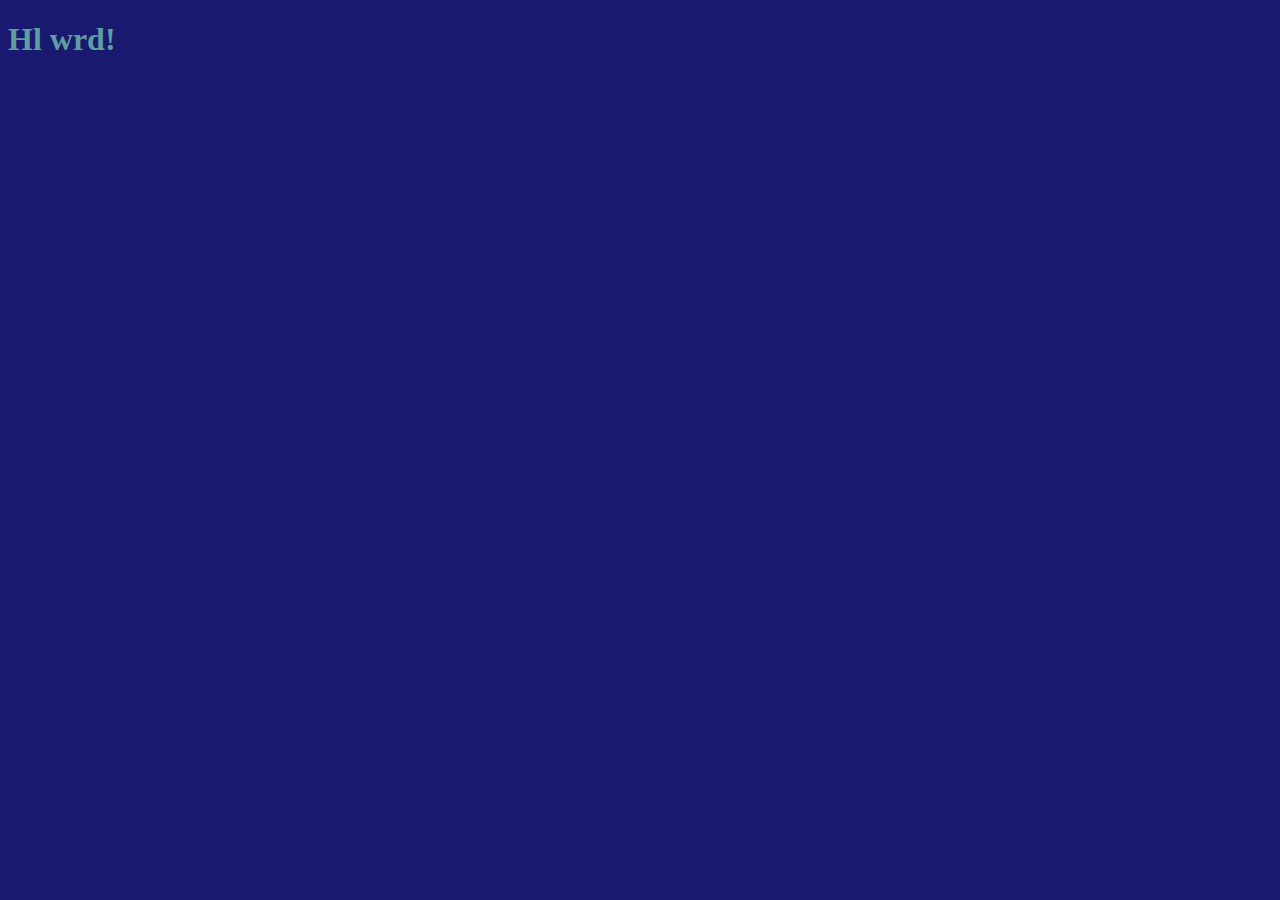
==== index.html @ bc98f0c7 "fst commit" ====
<!doctype html>
<html lang="en">
<head>
    <meta charset="UTF-8">
    <title>javaScript</title>
    <link rel="stylesheet" href="styles.css">
</head>
<body>
<h1>Hl wrd!</h1>

<script src="app.js"></script>
</body>
</html>
---- styles.css ----
body {
    background-color: midnightblue;
}
h1 {
    color: cadetblue;
}
p {
    color: red;
}
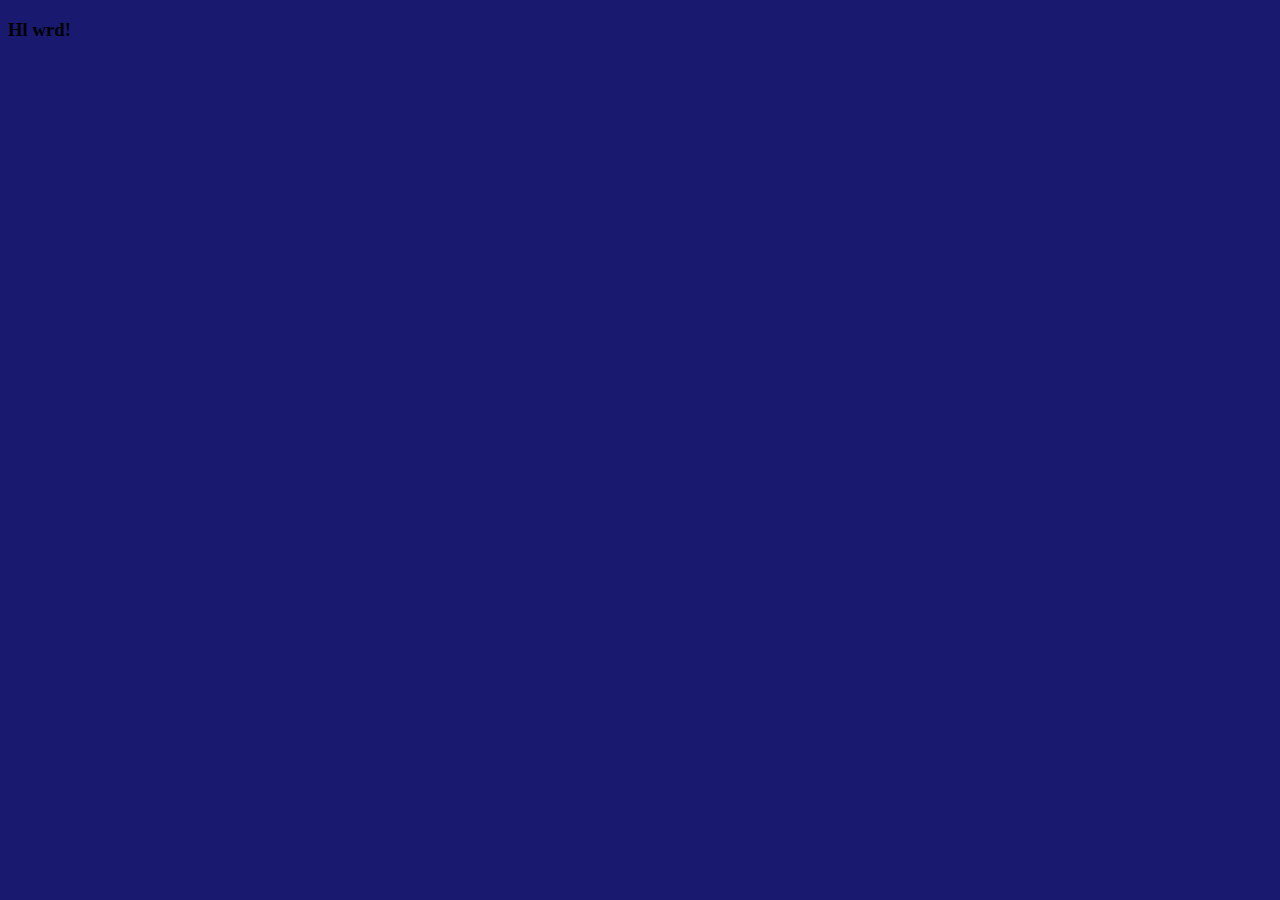
==== commit ab83aa26: "06_08_21_//favicon" ====
--- a/index.html
+++ b/index.html
@@ -4,10 +4,13 @@
     <meta charset="UTF-8">
     <title>javaScript</title>
     <link rel="stylesheet" href="styles.css">
+    <link rel="shortcut icon" href="favicon.png" type="image/x-icon" />
+
 </head>
 <body>
-<h1>Hl wrd!</h1>
+<h3>Hl wrd!</h3>
 
 <script src="app.js"></script>
+
 </body>
 </html>